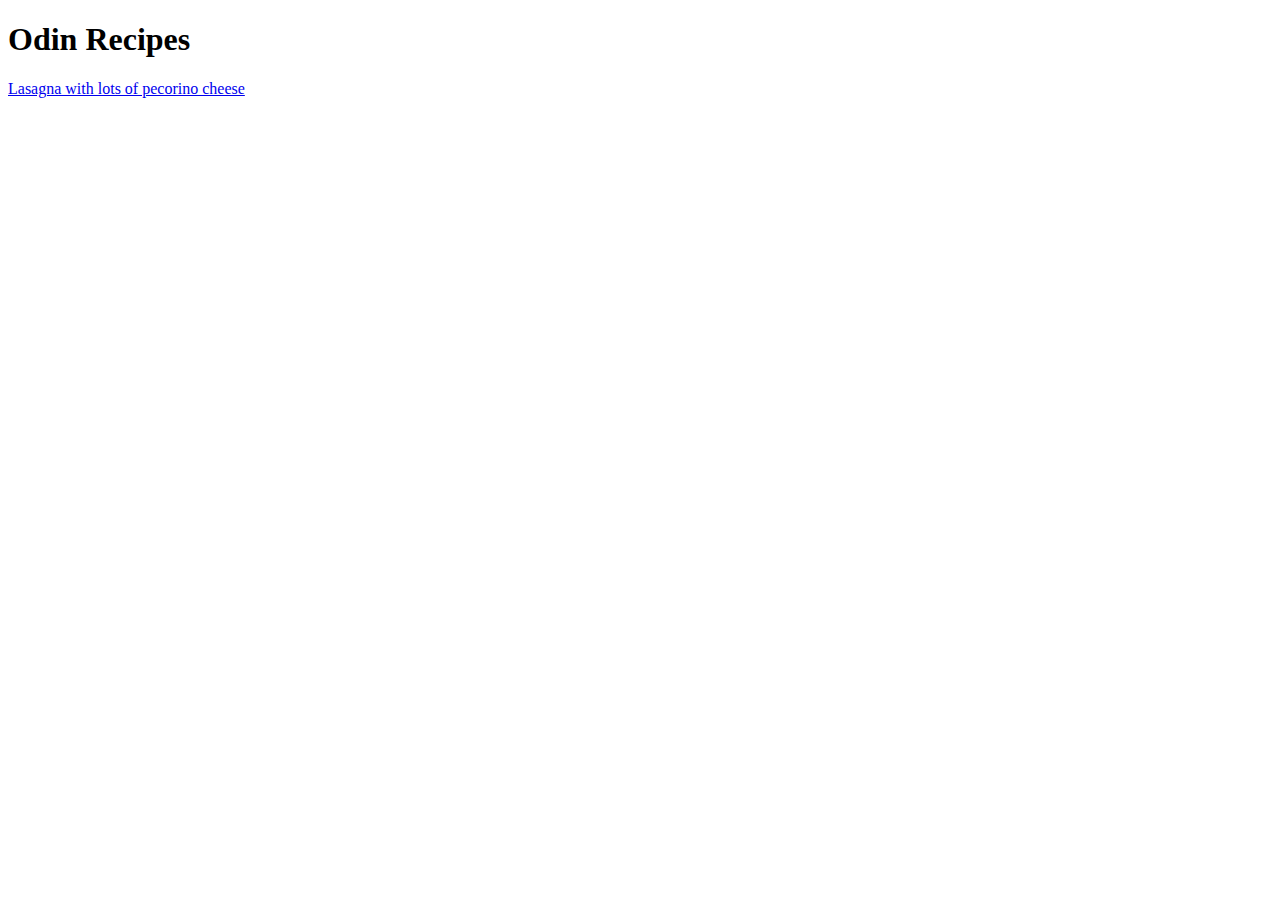
==== index.html @ 930b74e0 "Initilize index page and first recipe" ====
<!DOCTYPE html>
<html lang="en">
<head>
    <meta charset="UTF-8">
    <title>Document</title>
</head>
<body>
    <h1>Odin Recipes</h1>
    <a href="./recipes/lasagna.html">Lasagna with lots of pecorino cheese</a>
</body>
</html>
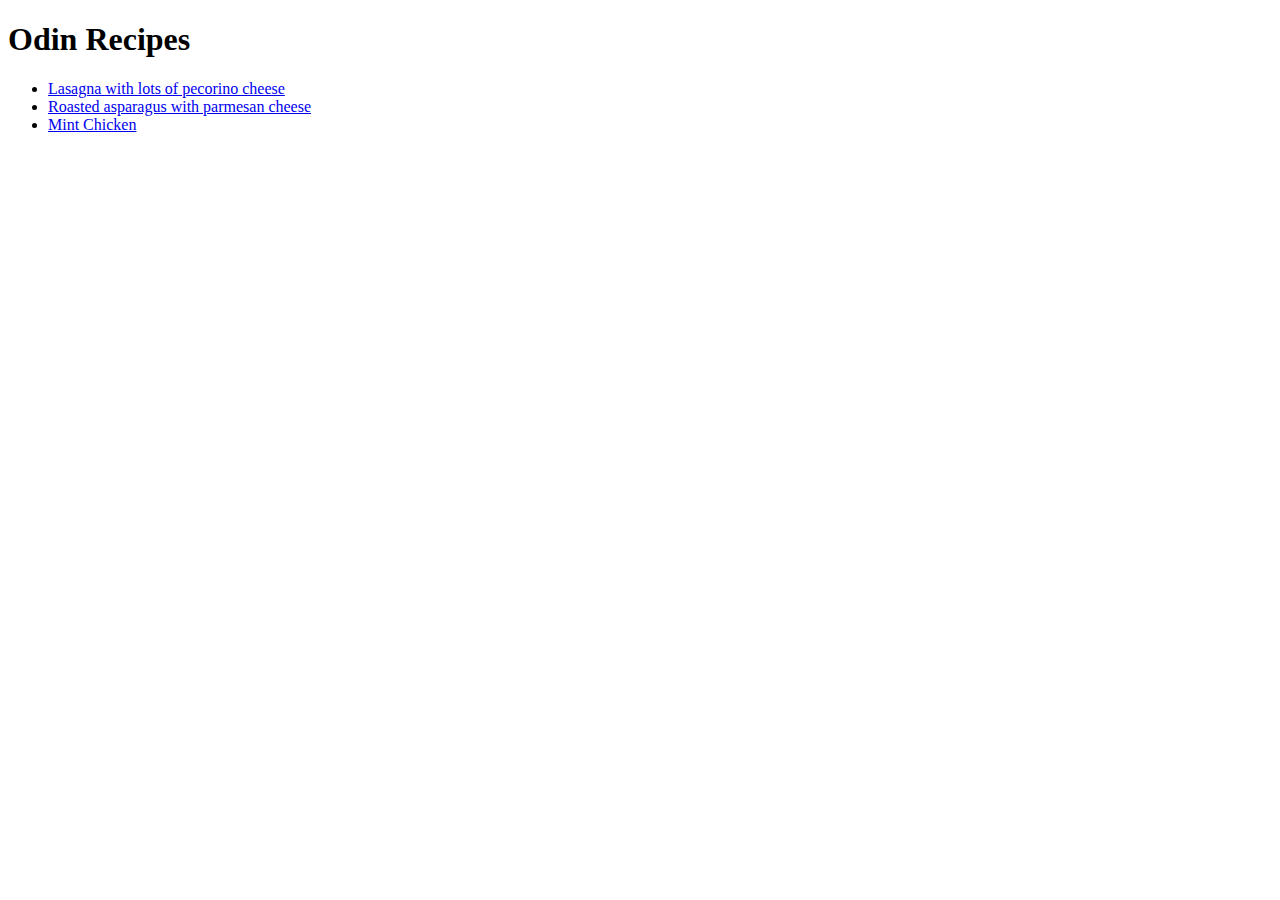
==== commit d4649416: "Add two more links with recipes" ====
--- a/index.html
+++ b/index.html
@@ -6,6 +6,11 @@
 </head>
 <body>
     <h1>Odin Recipes</h1>
-    <a href="./recipes/lasagna.html">Lasagna with lots of pecorino cheese</a>
+    <ul>
+        <li><a href="./recipes/lasagna.html">Lasagna with lots of pecorino cheese</a></li>
+        <li><a href="./recipes/asparagus.html">Roasted asparagus with parmesan cheese</a></li>
+        <li><a href="./recipes/chicken.html">Mint Chicken</a></li>
+    </ul>
+    
 </body>
 </html>